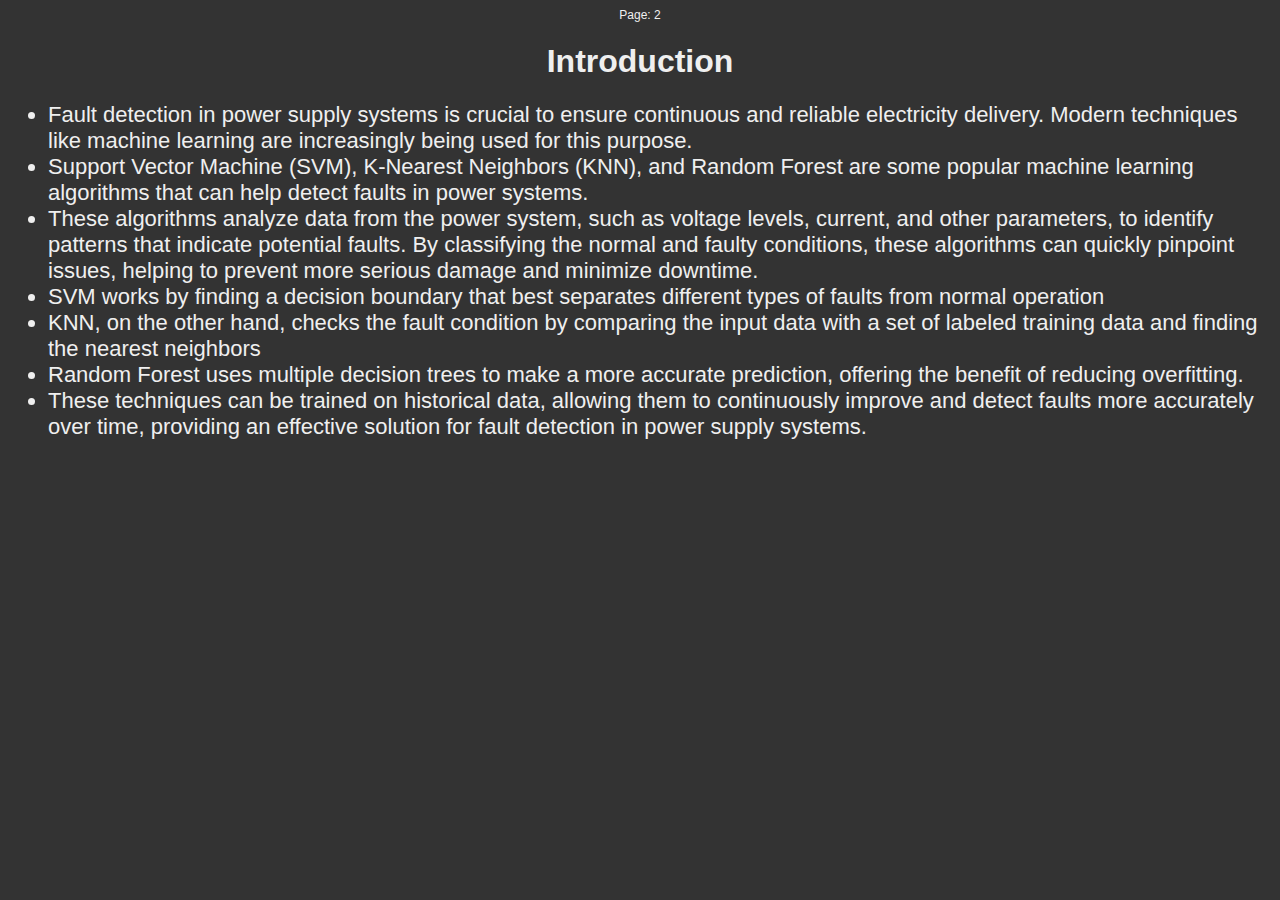
==== intro.html @ 7a224eae "Add files via upload" ====
<!DOCTYPE html>
<html>
<head>
    <style>
        body {
            background-color: #333333;
            color: #efefef;
            font-family: Arial, sans-serif;
        }
        h1 {
            text-align: center;
        }
        ul {
            font-size: 22px;
        }
    </style>
</head>
<body><div style="font-size: 12px; text-align: center;">Page: 2</div>
    <h1>Introduction</h1>
    <div>
        <ul>
            <li>Fault detection in power supply systems is crucial to ensure continuous and reliable electricity delivery. Modern techniques like machine learning are increasingly being used for this purpose.</li>
            <li>Support Vector Machine (SVM), K-Nearest Neighbors (KNN), and Random Forest are some popular machine learning algorithms that can help detect faults in power systems.</li>
            <li>These algorithms analyze data from the power system, such as voltage levels, current, and other parameters, to identify patterns that indicate potential faults. By classifying the normal and faulty conditions, these algorithms can quickly pinpoint issues, helping to prevent more serious damage and minimize downtime.</li>
            <li>SVM works by finding a decision boundary that best separates different types of faults from normal operation</li>

            <li>KNN, on the other hand, checks the fault condition by comparing the input data with a set of labeled training data and finding the nearest neighbors</li>
            <li>Random Forest uses multiple decision trees to make a more accurate prediction, offering the benefit of reducing overfitting.</li>
            <li>These techniques can be trained on historical data, allowing them to continuously improve and detect faults more accurately over time, providing an effective solution for fault detection in power supply systems.</li>
        </ul>
    </div>
</body>
</html>
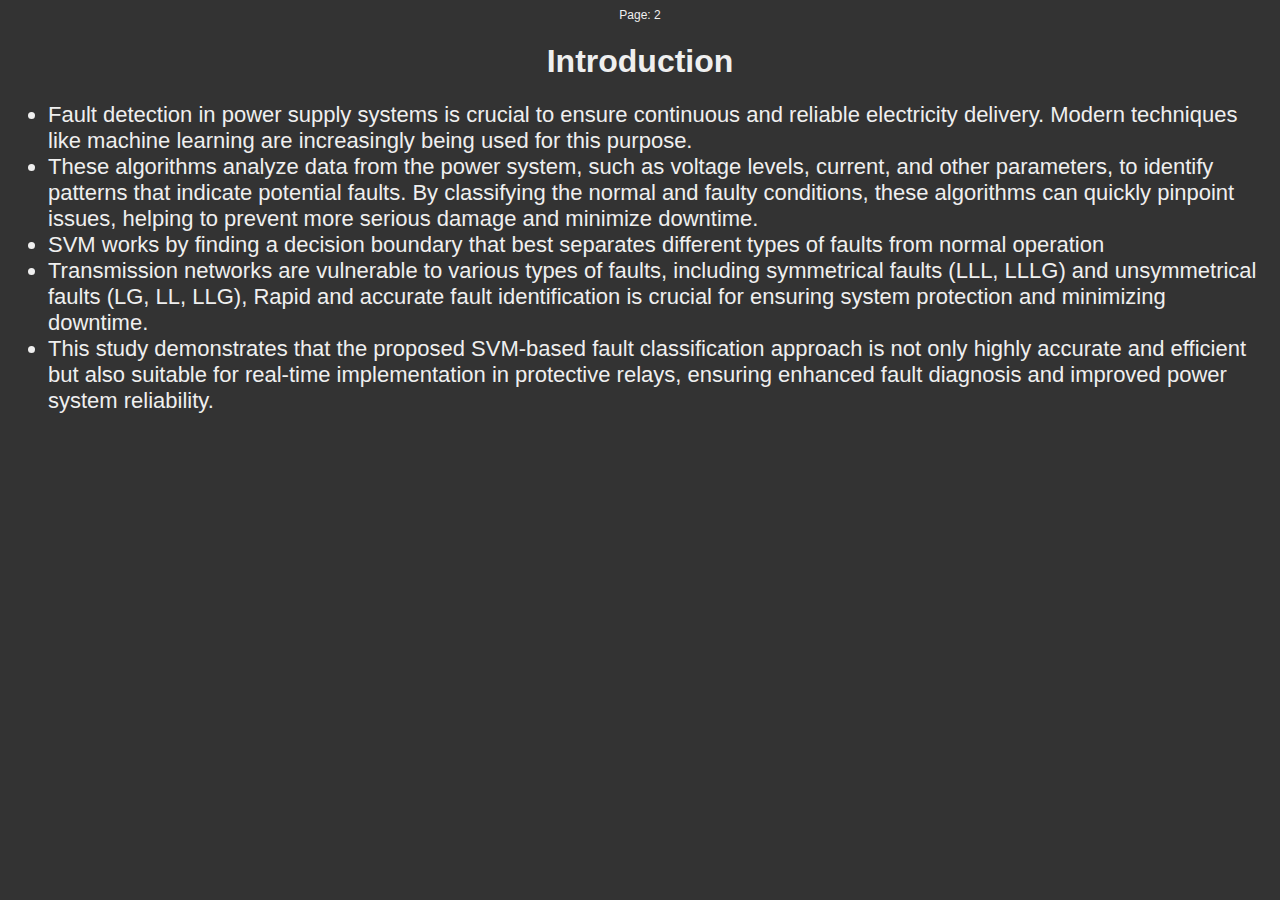
==== commit d3b97ecc: "Add files via upload" ====
--- a/intro.html
+++ b/intro.html
@@ -20,13 +20,10 @@
     <div>
         <ul>
             <li>Fault detection in power supply systems is crucial to ensure continuous and reliable electricity delivery. Modern techniques like machine learning are increasingly being used for this purpose.</li>
-            <li>Support Vector Machine (SVM), K-Nearest Neighbors (KNN), and Random Forest are some popular machine learning algorithms that can help detect faults in power systems.</li>
             <li>These algorithms analyze data from the power system, such as voltage levels, current, and other parameters, to identify patterns that indicate potential faults. By classifying the normal and faulty conditions, these algorithms can quickly pinpoint issues, helping to prevent more serious damage and minimize downtime.</li>
             <li>SVM works by finding a decision boundary that best separates different types of faults from normal operation</li>
-
-            <li>KNN, on the other hand, checks the fault condition by comparing the input data with a set of labeled training data and finding the nearest neighbors</li>
-            <li>Random Forest uses multiple decision trees to make a more accurate prediction, offering the benefit of reducing overfitting.</li>
-            <li>These techniques can be trained on historical data, allowing them to continuously improve and detect faults more accurately over time, providing an effective solution for fault detection in power supply systems.</li>
+            <li>Transmission networks are vulnerable to various types of faults, including symmetrical faults (LLL, LLLG) and unsymmetrical faults (LG, LL, LLG), Rapid and accurate fault identification is crucial for ensuring system protection and minimizing downtime.</li>
+            <li>This study demonstrates that the proposed SVM-based fault classification approach is not only highly accurate and efficient but also suitable for real-time implementation in protective relays, ensuring enhanced fault diagnosis and improved power system reliability.</li>
         </ul>
     </div>
 </body>
